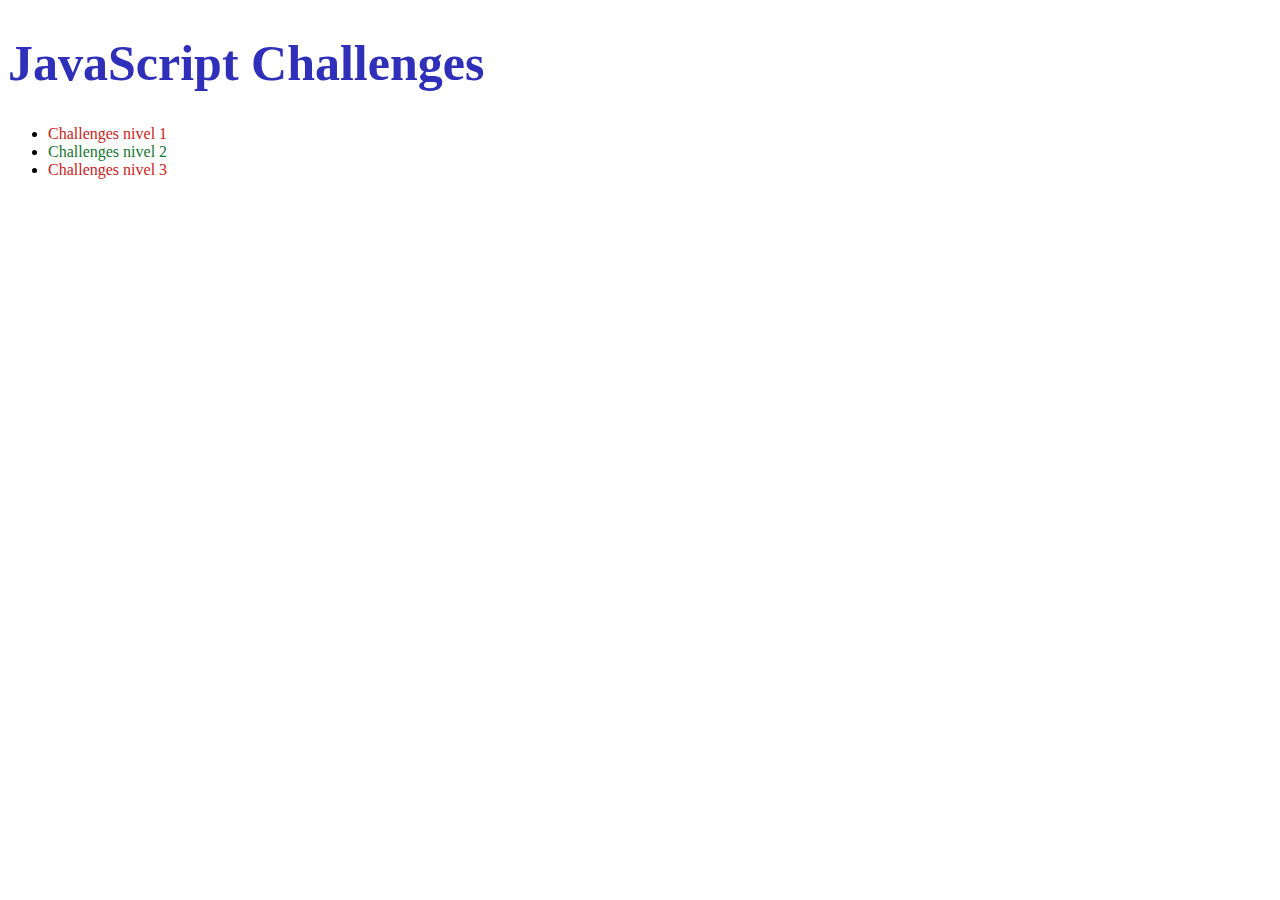
==== index.html @ e1672c6a "Challenges del curso" ====
<!DOCTYPE html>
<html>
  <head>
    <meta charset="UTF-8" />
    <meta name="viewport" content="width=device-width, initial-scale=1.0" />
    <link rel="stylesheet" href="./css/style.css" />
    <title>JavaScript Challenges</title>
  </head>
  <body>
    <!-- Titulo -->
    <h1>JavaScript Challenges</h1>
    <!-- Opciones de navegación -->
    <ul>
      <li>
        <a
          class="exercises-one-list"
          href="./challenges/level_1/challengesLevel1.html"
          >Challenges nivel 1</a
        >
      </li>
      <li>
        <a
          class="exercises-two-list"
          href="./challenges/level_2/challengesLevel2.html"
          >Challenges nivel 2</a
        >
      </li>
      <li>
        <a
          class="exercises-one-list"
          href="./challenges/level_3/challengesLevel3.html"
          >Challenges nivel 3</a
        >
      </li>
    </ul>
  </body>
</html>
---- css/style.css ----
/**
* Aplica el estilo a todas las etiquetas h1
*/
h1 {
  color: #2f2fb9;
  font-size: 50px;
}
/**
* son clases css que deben estar llamadas en html como class"exercises-one-list"
* Se pueden usar en cualquier lado y solo aplican los estilos en donde este el class
* Se usa el formato kebab-case para separar las plabras compuestas
*/
.exercises-one-list {
  color: #c92323;
  text-decoration: none;
}
.exercises-two-list {
  color: #147531;
  text-decoration: none;
}

/**
* APUNTES:
* #2f2fb9; // Se debe usar formato exadecimal para los colores porque se lee mas rapido que otro formato como RGB
*/
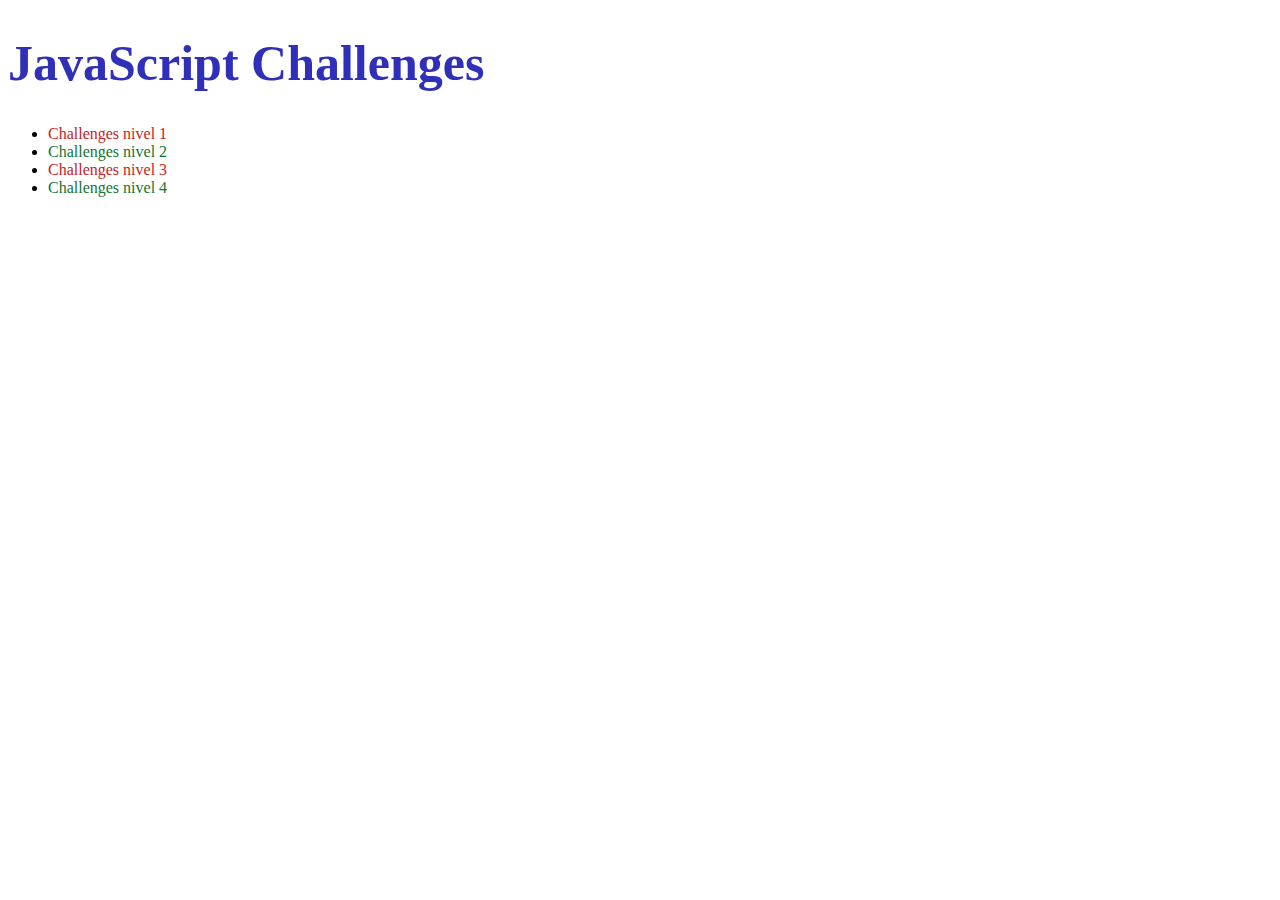
==== commit 45067815: "Challenge_4" ====
--- a/index.html
+++ b/index.html
@@ -32,6 +32,13 @@
           >Challenges nivel 3</a
         >
       </li>
+      <li>
+        <a
+          class="exercises-two-list"
+          href="./challenges/level_4/challengesLevel4.html"
+          >Challenges nivel 4</a
+        >
+      </li>
     </ul>
   </body>
 </html>
